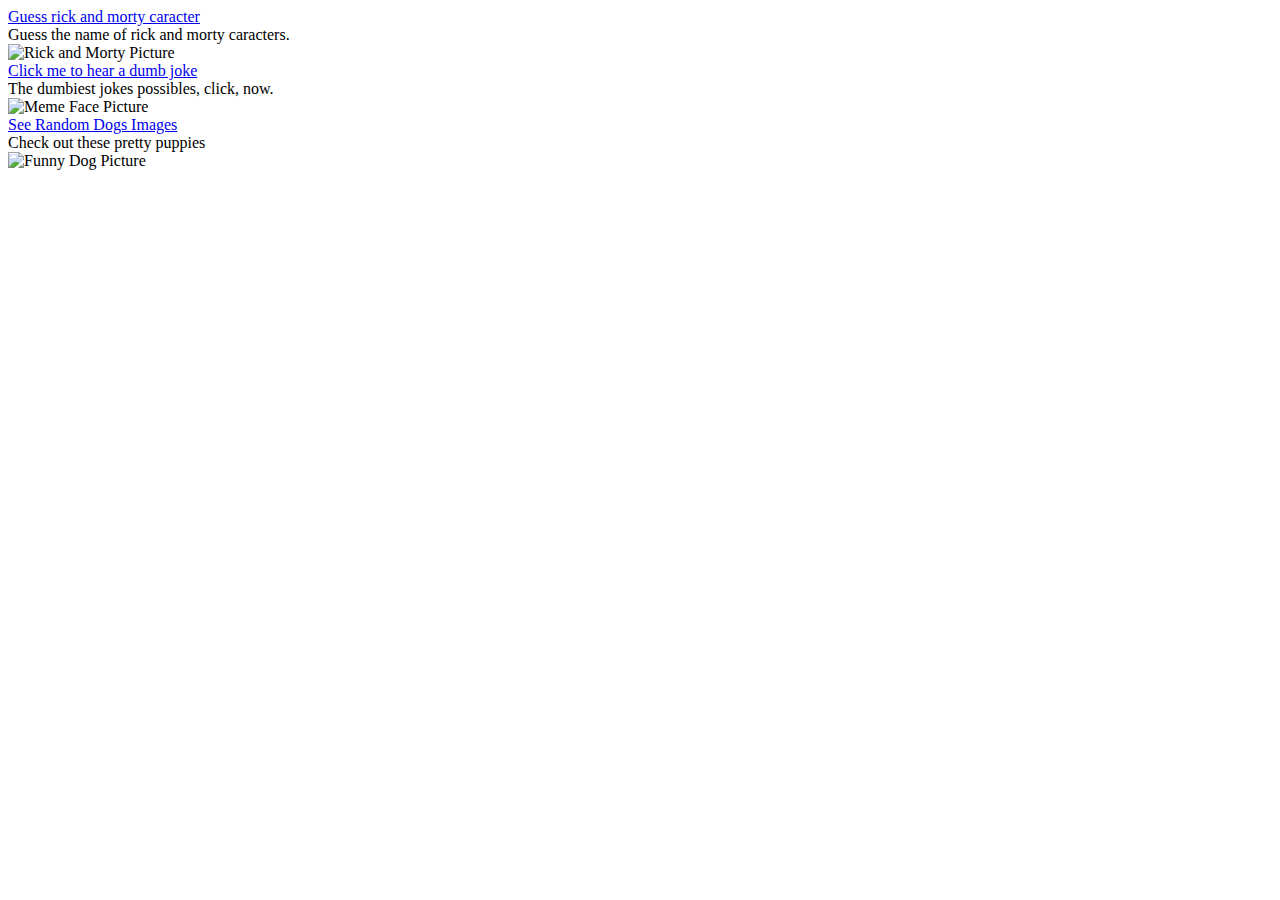
==== index.html @ 4b52e127 "remocao pastas" ====
<!DOCTYPE html>
<html lang="en">

<head>
    <meta charset="UTF-8">
    <meta http-equiv="X-UA-Compatible" content="IE=edge">
    <meta name="viewport" content="width=device-width, initial-scale=1.0">

    <link href="https://cdn.jsdelivr.net/npm/bootstrap@5.2.3/dist/css/bootstrap.min.css" rel="stylesheet"
        integrity="sha384-rbsA2VBKQhggwzxH7pPCaAqO46MgnOM80zW1RWuH61DGLwZJEdK2Kadq2F9CUG65" crossorigin="anonymous">
    <script src="https://cdn.jsdelivr.net/npm/bootstrap@5.2.3/dist/js/bootstrap.bundle.min.js"
        integrity="sha384-kenU1KFdBIe4zVF0s0G1M5b4hcpxyD9F7jL+jjXkk+Q2h455rYXK/7HAuoJl+0I4"
        crossorigin="anonymous"></script>

    <link rel="icon" href="https://www.imagenspng.com.br/wp-content/uploads/2020/10/among-us-icon-png-02.png"
        type="image/x-icon">

    <link rel="stylesheet" href="/CSS/mainStyle.css">
    <link rel="stylesheet" href="/CSS/homeContent.css">

    <script src="https://code.jquery.com/jquery-1.10.2.js"></script>

    <title>Dumb Things</title>
</head>

<body>
    <script src="/JS/navLoad.js"></script>
    <script src="/JS/footerLoad.js"></script>
    <!--Navigation bar-->
    <div id="nav-placeholder">

    </div>

    <section
        class="container-fluid pe-5 d-flex justify-content-center justify-content-sm-center align-items-center my-margin-content">
        <div>
            <div class="pe-5">
                <div class="bg-black effect-hover border-style">
                    <div class="align-items-center p-3 text-capitalize fw-bold text-center fs-3 effect-hover">
                        <a class="text-white text-decoration-none" href="RickAndMorty.html">Guess rick and
                            morty caracter</a>
                    </div>
                </div>
            </div>
            <div class="fst-italic fs-6">Guess the name of rick and morty caracters.
            </div>
        </div>
        <div>

            <div class="border-style d-none d-xl-block d-md-block ">
                <img src="https://pbs.twimg.com/profile_images/889221962643406849/R3ahCQze_400x400.jpg" alt="Rick and Morty Picture" srcset=""
                    class="img-size">
            </div>
        </div>
    </section>

    <section
        class="container-fluid pe-5 d-flex justify-content-center justify-content-sm-center align-items-center my-margin-content">
        <div>
            <div class="pe-5">
                <div class="bg-black effect-hover border-style">
                    <div class="align-items-center p-3 text-capitalize fw-bold text-center fs-3 effect-hover">
                        <a class="text-white text-decoration-none" href="DumbJokes.html">Click me to hear a dumb
                            joke</a>
                    </div>
                </div>
            </div>
            <div class="fst-italic fs-6"> The dumbiest jokes possibles, click, now.
            </div>
        </div>
        <div>

            <div class="border-style d-none d-xl-block d-md-block ">
                <img src="https://upload.wikimedia.org/wikipedia/commons/3/30/Chuck_Norris_May_2015.jpg" alt="Meme Face Picture" srcset=""
                    class="img-size">
            </div>
        </div>
    </section>

    <section
        class="container-fluid pe-5 d-flex justify-content-center justify-content-sm-center align-items-center my-margin-content">
        <div>
            <div class="pe-5">
                <div class="bg-black effect-hover border-style">
                    <div class="align-items-center p-3 text-capitalize fw-bold text-center fs-3 effect-hover">
                        <a class="text-white text-decoration-none" href="Dogs.html">See Random Dogs Images</a>
                    </div>
                </div>
            </div>
            <div class="fst-italic fs-6">Check out these pretty puppies
            </div>
        </div>
        <div>

            <div class="border-style d-none d-xl-block d-md-block ">
                <img src="https://www.rd.com/wp-content/uploads/2020/11/GettyImages-889552354-e1606774439626.jpg?fit=696,696" alt="Funny Dog Picture" srcset=""
                    class="img-size" id="rickAndMorty">
            </div>
        </div>
    </section>

    <div id="footer-placeholder">

    </div>

    <script src="/JS/RandomDogPic.js"></script>
</body>

</html>
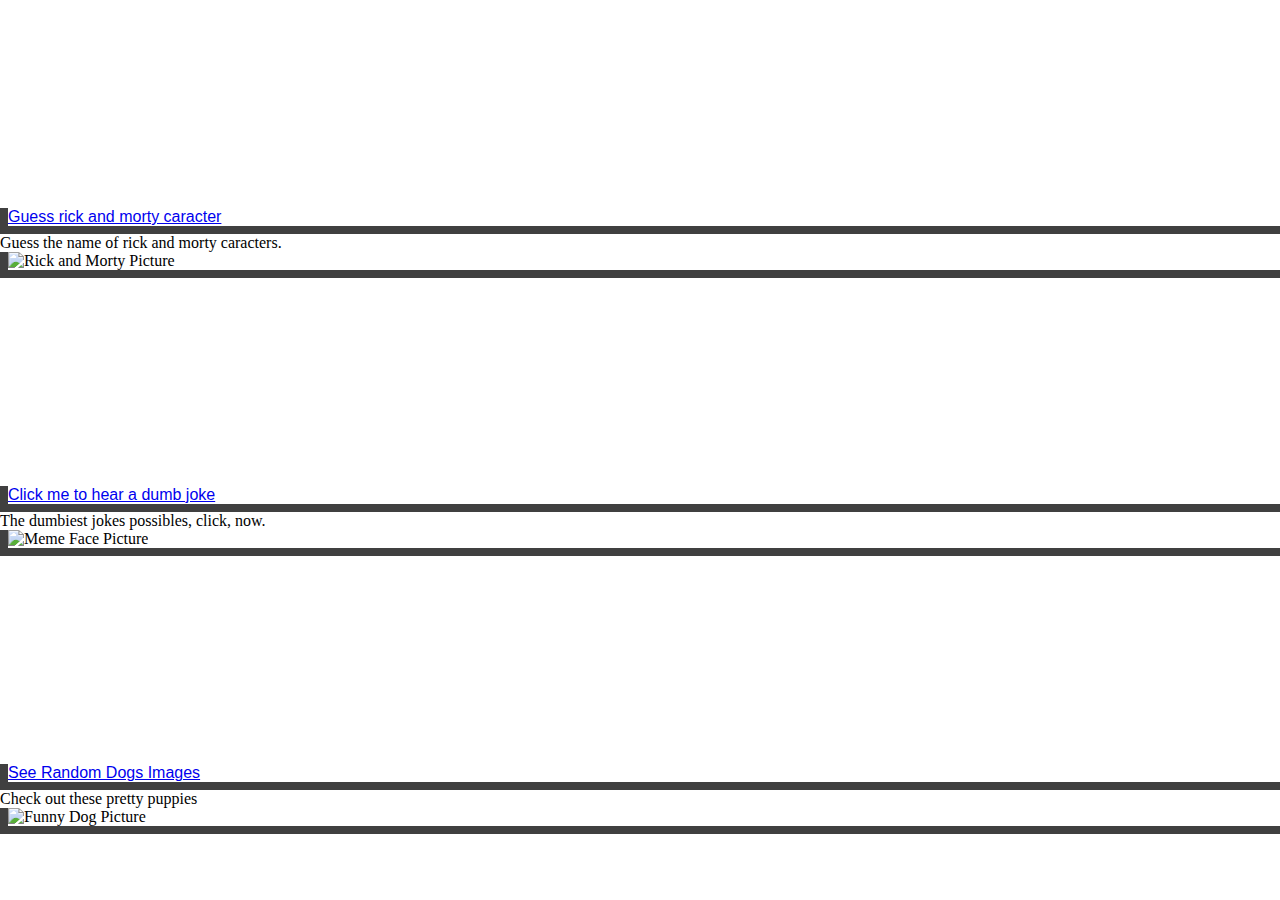
==== commit 2b72f20d: "salva" ====
--- a/index.html
+++ b/index.html
@@ -15,8 +15,8 @@
     <link rel="icon" href="https://www.imagenspng.com.br/wp-content/uploads/2020/10/among-us-icon-png-02.png"
         type="image/x-icon">
 
-    <link rel="stylesheet" href="/CSS/mainStyle.css">
-    <link rel="stylesheet" href="/CSS/homeContent.css">
+    <link rel="stylesheet" href="mainStyle.css">
+    <link rel="stylesheet" href="homeContent.css">
 
     <script src="https://code.jquery.com/jquery-1.10.2.js"></script>
 
--- a/mainStyle.css
+++ b/mainStyle.css
@@ -0,0 +1,58 @@
+* {
+    padding: 0;
+    margin: 0;
+}
+
+h1,
+h2,
+h3,
+h4,
+h5,
+h6,
+p,
+a,
+ul,
+li {
+    font-family: 'Segoe UI', Tahoma, Geneva, Verdana, sans-serif;
+}
+
+.nav-size {
+    padding-top: 25px;
+    padding-bottom: 25px;
+    font-size: 1.5rem;
+    background-color: #262626;
+    border-bottom: 5px solid;
+    border-width: 8px;
+    border-color: #404040;
+}
+
+.my-nav-space {
+    padding-right: 50px;
+}
+
+.dropdown:hover .dropdown-menu {
+    display: block;
+    margin-top: 0;
+}
+
+.footer-border {
+    border-top: 5px solid;
+    border-width: 8px;
+    border-color: #404040;
+    background-color: #262626;
+}
+
+.my-margin-content {
+    margin-top: 13rem;
+}
+
+.my-background-color {
+    background-color: #d9d9d9;
+}
+
+.border-style {
+    border-bottom: 5px solid;
+    border-left: 5px solid;
+    border-width: 8px;
+    border-color: #404040;
+}--- a/homeContent.css
+++ b/homeContent.css
@@ -0,0 +1,28 @@
+.content-background {
+    background-color: black;
+    height: fit-content;
+    display: flex;
+    align-items: center;
+    padding: 5%;
+    width: fit-content;
+}
+
+.content-description {
+    font-style: italic;
+    padding-top: 0.3rem;
+}
+
+
+.effect-hover:hover {
+    background-color: #595959;
+}
+
+
+.content-margin-color {
+    background-color: gray;
+}
+
+.img-size {
+    height: 300px;
+    width: 300px;
+}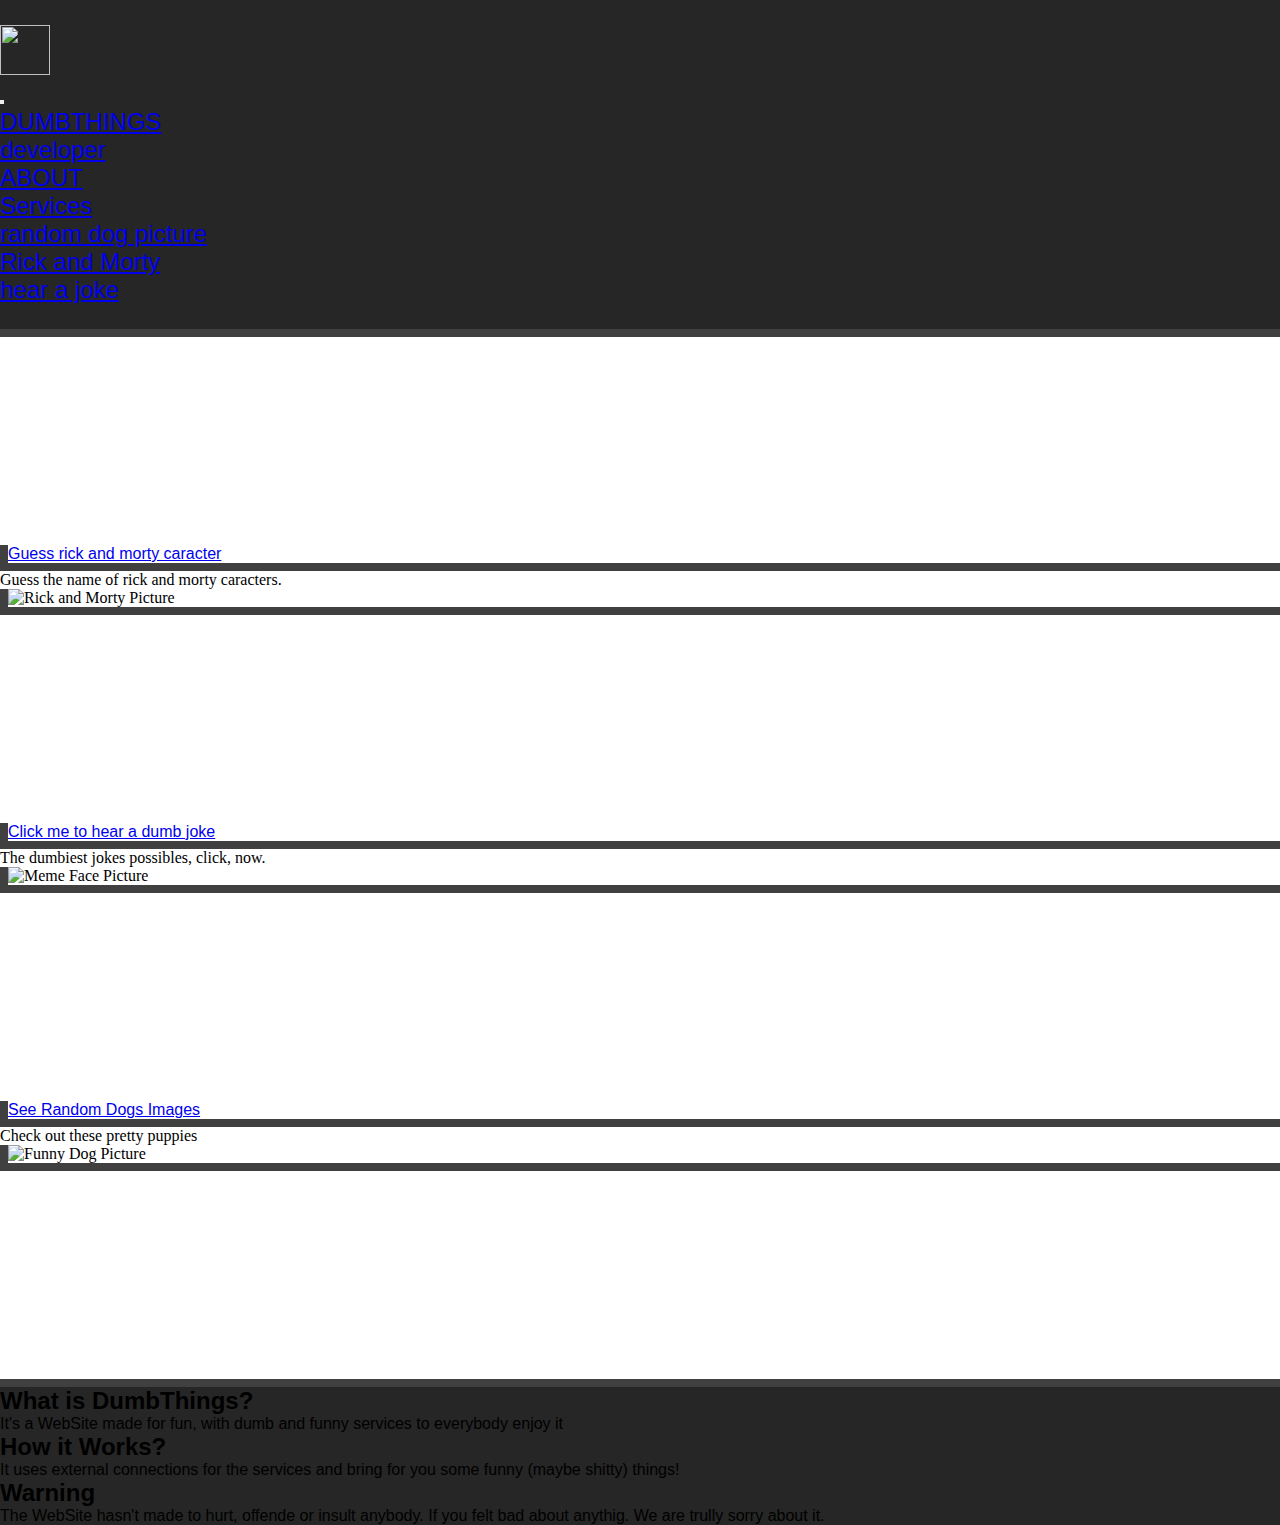
==== commit 038bd88e: "correção diretorio" ====
--- a/index.html
+++ b/index.html
@@ -24,8 +24,8 @@
 </head>
 
 <body>
-    <script src="/JS/navLoad.js"></script>
-    <script src="/JS/footerLoad.js"></script>
+    <script src="navLoad.js"></script>
+    <script src="footerLoad.js"></script>
     <!--Navigation bar-->
     <div id="nav-placeholder">
 
@@ -48,8 +48,8 @@
         <div>
 
             <div class="border-style d-none d-xl-block d-md-block ">
-                <img src="https://pbs.twimg.com/profile_images/889221962643406849/R3ahCQze_400x400.jpg" alt="Rick and Morty Picture" srcset=""
-                    class="img-size">
+                <img src="https://pbs.twimg.com/profile_images/889221962643406849/R3ahCQze_400x400.jpg"
+                    alt="Rick and Morty Picture" srcset="" class="img-size">
             </div>
         </div>
     </section>
@@ -71,8 +71,8 @@
         <div>
 
             <div class="border-style d-none d-xl-block d-md-block ">
-                <img src="https://upload.wikimedia.org/wikipedia/commons/3/30/Chuck_Norris_May_2015.jpg" alt="Meme Face Picture" srcset=""
-                    class="img-size">
+                <img src="https://upload.wikimedia.org/wikipedia/commons/3/30/Chuck_Norris_May_2015.jpg"
+                    alt="Meme Face Picture" srcset="" class="img-size">
             </div>
         </div>
     </section>
@@ -93,8 +93,8 @@
         <div>
 
             <div class="border-style d-none d-xl-block d-md-block ">
-                <img src="https://www.rd.com/wp-content/uploads/2020/11/GettyImages-889552354-e1606774439626.jpg?fit=696,696" alt="Funny Dog Picture" srcset=""
-                    class="img-size" id="rickAndMorty">
+                <img src="https://www.rd.com/wp-content/uploads/2020/11/GettyImages-889552354-e1606774439626.jpg?fit=696,696"
+                    alt="Funny Dog Picture" srcset="" class="img-size" id="rickAndMorty">
             </div>
         </div>
     </section>
@@ -102,8 +102,6 @@
     <div id="footer-placeholder">
 
     </div>
-
-    <script src="/JS/RandomDogPic.js"></script>
 </body>
 
 </html>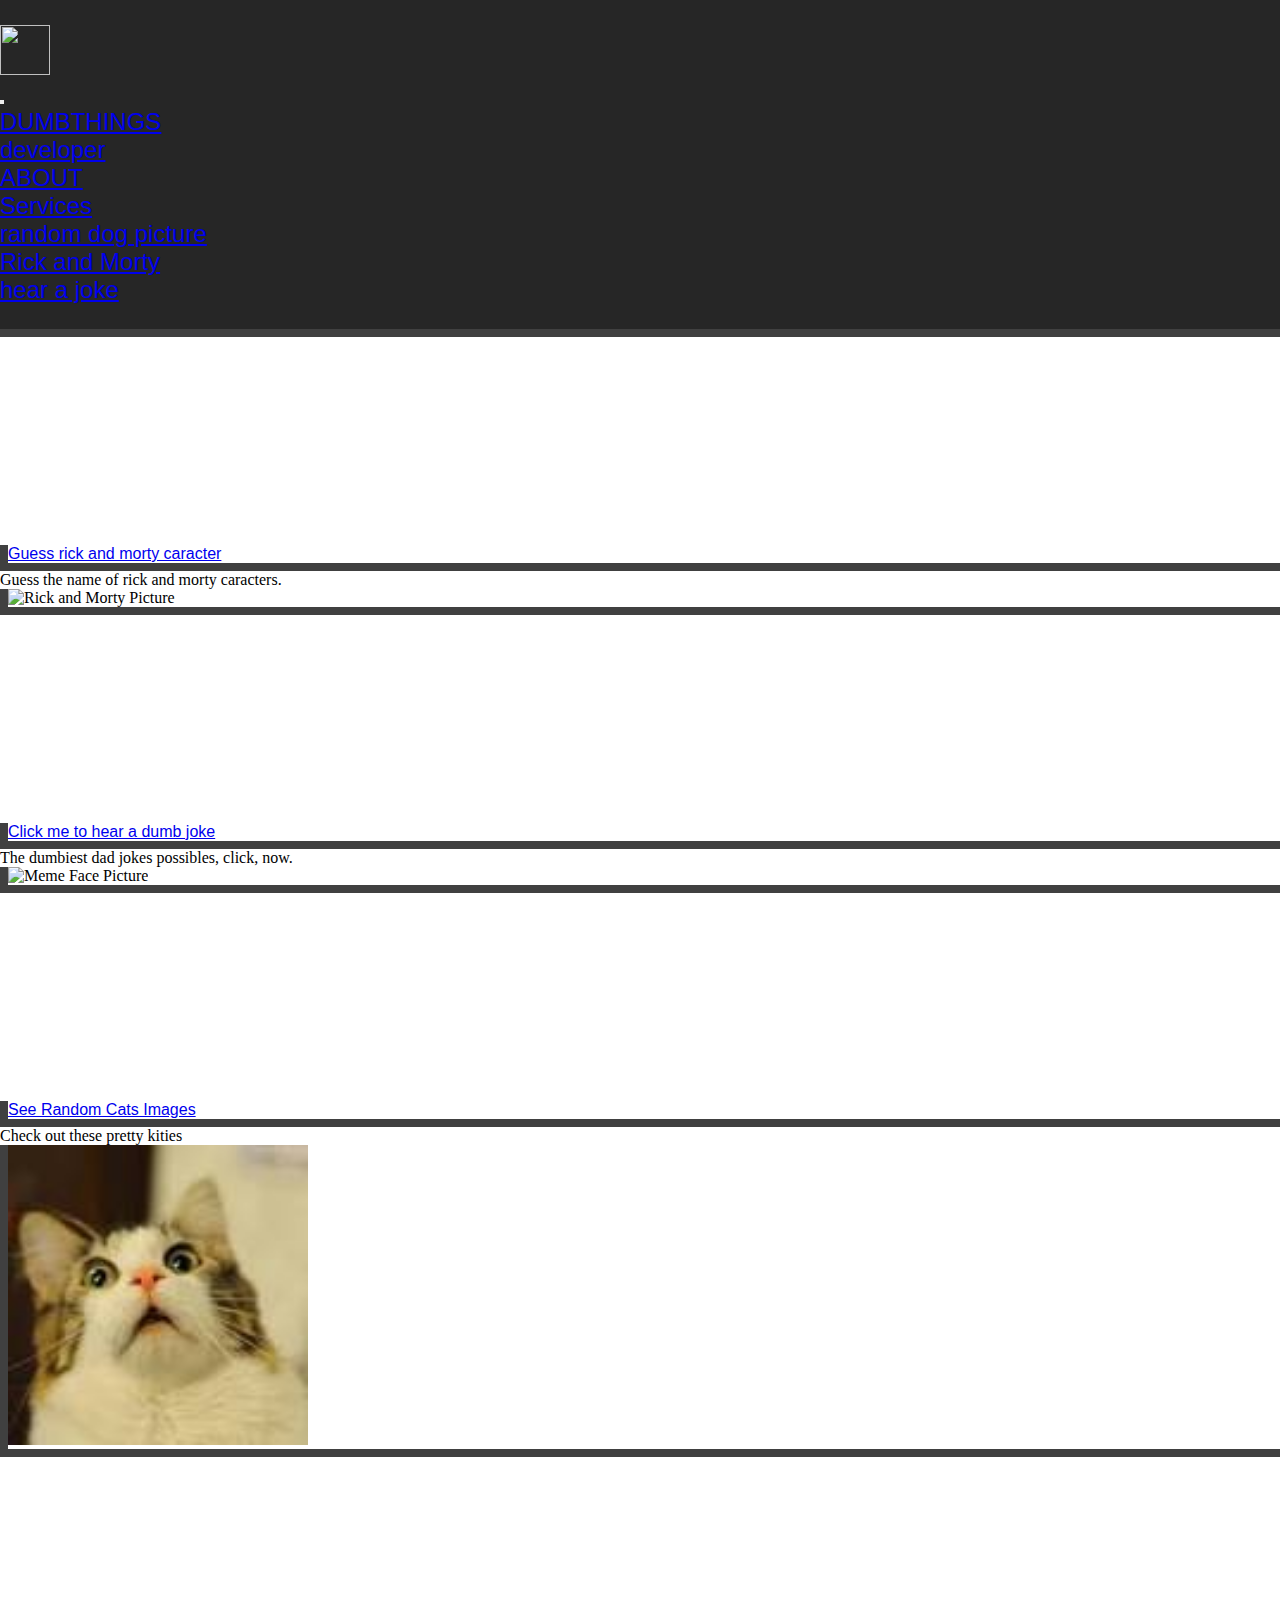
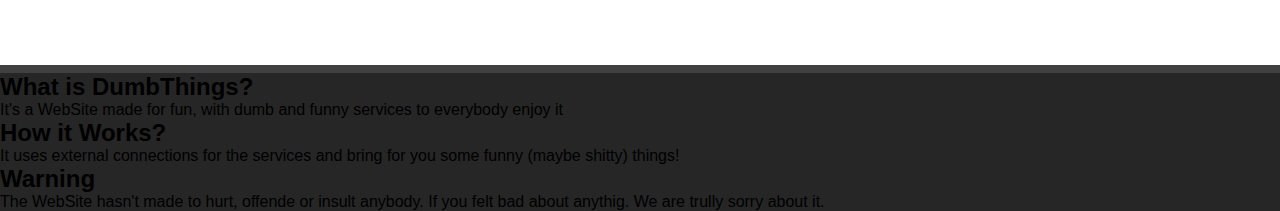
==== commit 7e2ca962: "conversão api dog para cat" ====
--- a/index.html
+++ b/index.html
@@ -65,7 +65,7 @@
                     </div>
                 </div>
             </div>
-            <div class="fst-italic fs-6"> The dumbiest jokes possibles, click, now.
+            <div class="fst-italic fs-6"> The dumbiest dad jokes possibles, click, now.
             </div>
         </div>
         <div>
@@ -83,17 +83,17 @@
             <div class="pe-5">
                 <div class="bg-black effect-hover border-style">
                     <div class="align-items-center p-3 text-capitalize fw-bold text-center fs-3 effect-hover">
-                        <a class="text-white text-decoration-none" href="Dogs.html">See Random Dogs Images</a>
+                        <a class="text-white text-decoration-none" href="Cats.html">See Random Cats Images</a>
                     </div>
                 </div>
             </div>
-            <div class="fst-italic fs-6">Check out these pretty puppies
+            <div class="fst-italic fs-6">Check out these pretty kities
             </div>
         </div>
         <div>
 
             <div class="border-style d-none d-xl-block d-md-block ">
-                <img src="https://www.rd.com/wp-content/uploads/2020/11/GettyImages-889552354-e1606774439626.jpg?fit=696,696"
+                <img src="cat.jpg"
                     alt="Funny Dog Picture" srcset="" class="img-size" id="rickAndMorty">
             </div>
         </div>
